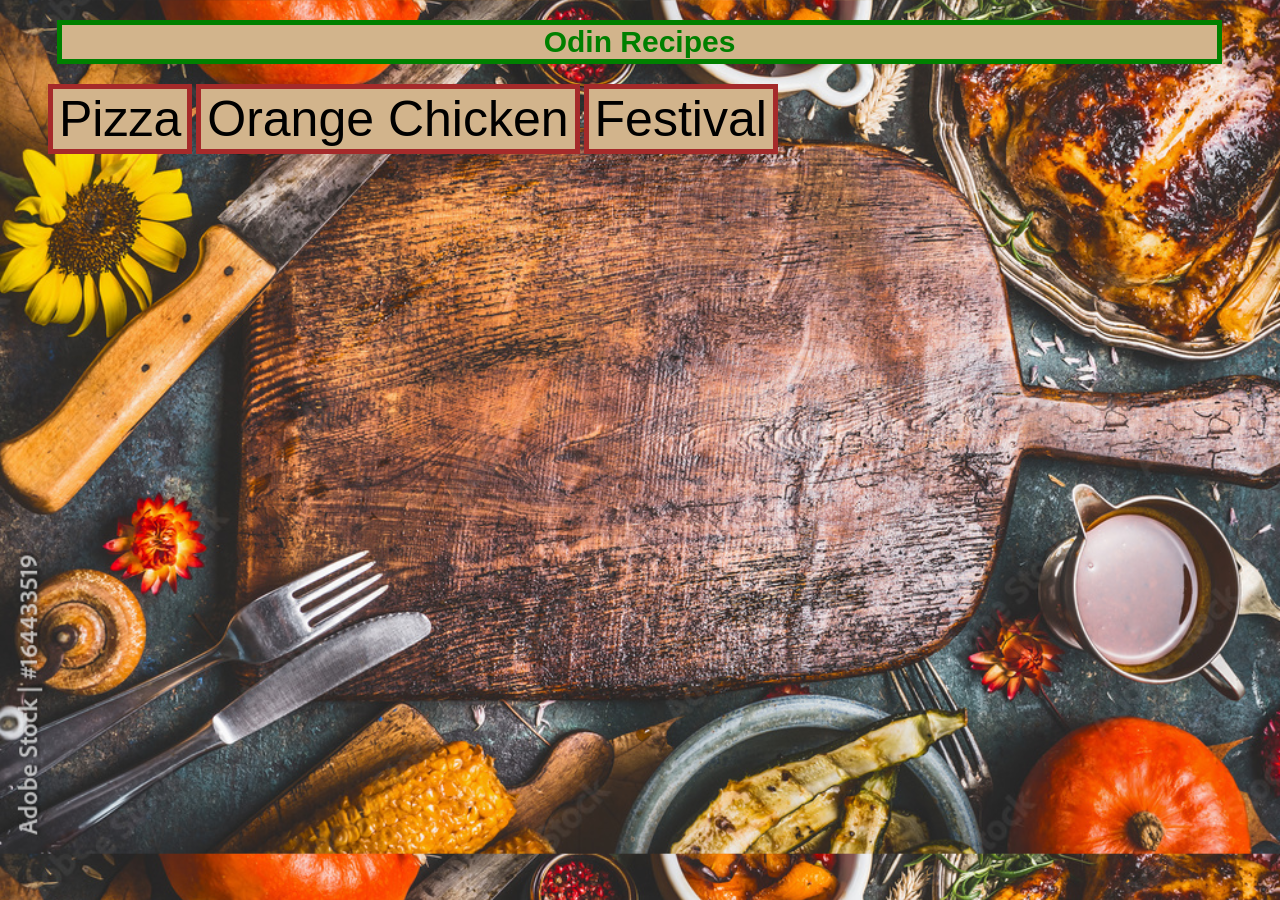
==== index.html @ e1105534 "Index style adjustments, new imgs, bordering." ====
<!DOCTYPE html>
<html lang="en">
<head>
    <meta charset="UTF-8">
    <title>Recipes Project</title>
    <link rel="stylesheet" href="../styling/style.css">

</head>
<body id="main">
    <h1 class="edith">Odin Recipes</h1>
    <ul >
        <button class="button"><a href="recipes/pizza.html">Pizza</a></button>
        <button class="button"><a href="recipes/orange_chicken.html">Orange Chicken</a></button>
        <button class="button"><a href="recipes/festival.html">Festival</a></button>
    </ul>
</body>
</html>
---- styling/style.css ----
.edith{
    text-align: center;
    font-family: 'Segoe UI', Tahoma, Geneva, Verdana, sans-serif;
    font-size: 30px;
    color: green;
}
.editl{
font-weight: bold;
font: 18px;
}
.img{
 display: block;
 margin-left: auto;
 margin-right: auto;
}
a:link,
a:hover,
a:active{
    
    text-decoration: none;
    text-align: center;
    font-size: 50px;
    width: auto;
    height: auto;
    background-color: tan;
    color: black;
} 
button{
    border: 5px solid brown;
    background-color: tan;
    color: black;
    
}
.festback{
    background-image: url(../images/festival.jpg)
}
.orangeback{
    background-image: url(../images/chicken2.jpg);
    background-size: 100%;
    background-position: center;
}
.pizzaback{
    background-image: url(../images/pizza2.jpg);
    background-size: 100%;
    background-position: center;
}
section{
    background-color: tan;
    border: 7px solid;
    border-color: green;
    margin: 40px;
}
.large{
    font-size: 50px;
}
h1{
    background-color: tan;
    margin-left: 49px;
    margin-right: 50px;
    border: 5px solid;

}
#main{
    background-image: url(../images/thanks.jpg);
    background-size: 100%;
}
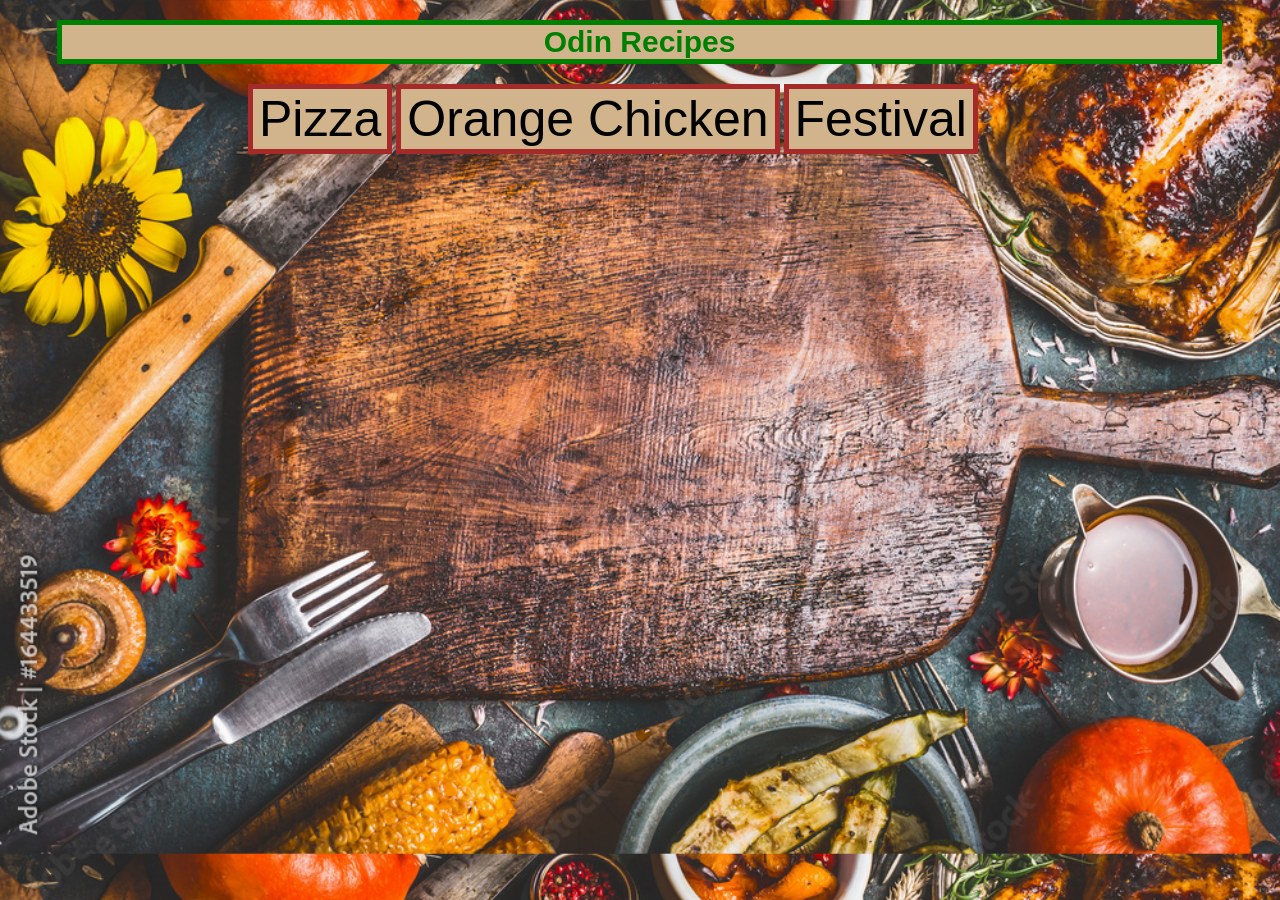
==== commit bfb345ff: "section resizing" ====
--- a/index.html
+++ b/index.html
@@ -8,7 +8,7 @@
 </head>
 <body id="main">
     <h1 class="edith">Odin Recipes</h1>
-    <ul >
+    <ul class="move" >
         <button class="button"><a href="recipes/pizza.html">Pizza</a></button>
         <button class="button"><a href="recipes/orange_chicken.html">Orange Chicken</a></button>
         <button class="button"><a href="recipes/festival.html">Festival</a></button>
--- a/styling/style.css
+++ b/styling/style.css
@@ -15,7 +15,9 @@
 }
 a:link,
 a:hover,
-a:active{
+a:active,
+a:visited,
+button{
     
     text-decoration: none;
     text-align: center;
@@ -24,15 +26,12 @@
     height: auto;
     background-color: tan;
     color: black;
-} 
+}
 button{
-    border: 5px solid brown;
-    background-color: tan;
-    color: black;
-    
+    border: 5px solid brown;  
 }
 .festback{
-    background-image: url(../images/festival.jpg)
+    background-image: url(../images/festival.jpg)   
 }
 .orangeback{
     background-image: url(../images/chicken2.jpg);
@@ -48,7 +47,7 @@
     background-color: tan;
     border: 7px solid;
     border-color: green;
-    margin: 40px;
+    margin: 70px;
 }
 .large{
     font-size: 50px;
@@ -64,3 +63,10 @@
     background-image: url(../images/thanks.jpg);
     background-size: 100%;
 }
+.inst{
+    max-height: 3%;
+    max-width: 3%;  
+}
+.move{
+    margin-left: 200px;
+}
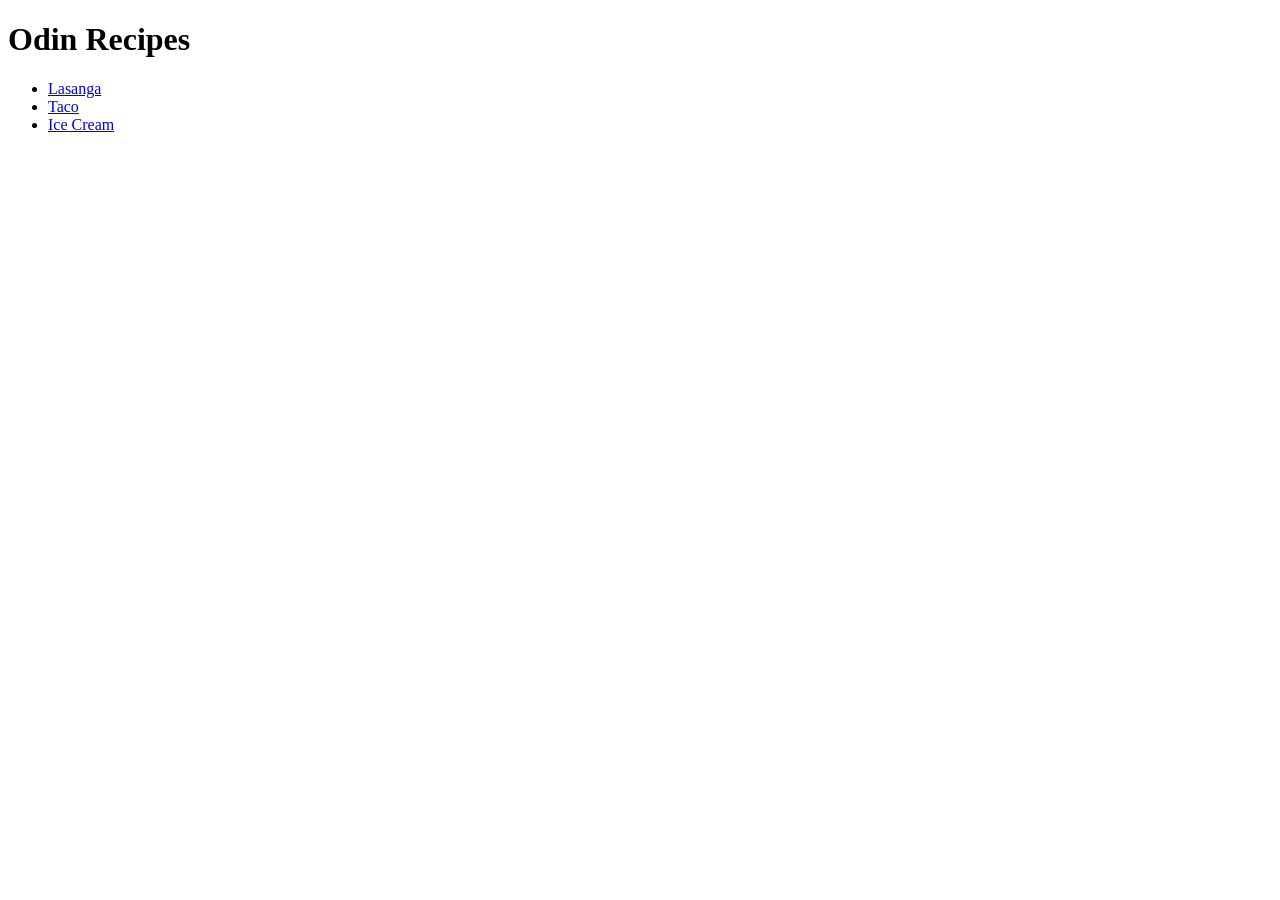
==== commit eadd9022: "Basic HTML Links for food" ====
--- a/index.html
+++ b/index.html
@@ -2,16 +2,16 @@
 <html lang="en">
 <head>
     <meta charset="UTF-8">
-    <title>Recipes Project</title>
-    <link rel="stylesheet" href="../styling/style.css">
-
+    <meta name="viewport" content="width=device-width, initial-scale=1.0">
+    <title>My Favorite Foods</title>
 </head>
-<body id="main">
-    <h1 class="edith">Odin Recipes</h1>
-    <ul class="move" >
-        <button class="button"><a href="recipes/pizza.html">Pizza</a></button>
-        <button class="button"><a href="recipes/orange_chicken.html">Orange Chicken</a></button>
-        <button class="button"><a href="recipes/festival.html">Festival</a></button>
+<body>
+    <h1>Odin Recipes</h1>
+    <ul>
+        <li><a href="./pages/Lasanga">Lasanga</a></li>
+        <li> <a href="./pages/Tacos">Taco</a></li>
+        <li>  <a href="./pages/Ice_Cream">Ice Cream</a></li>
     </ul>
+   
 </body>
 </html>
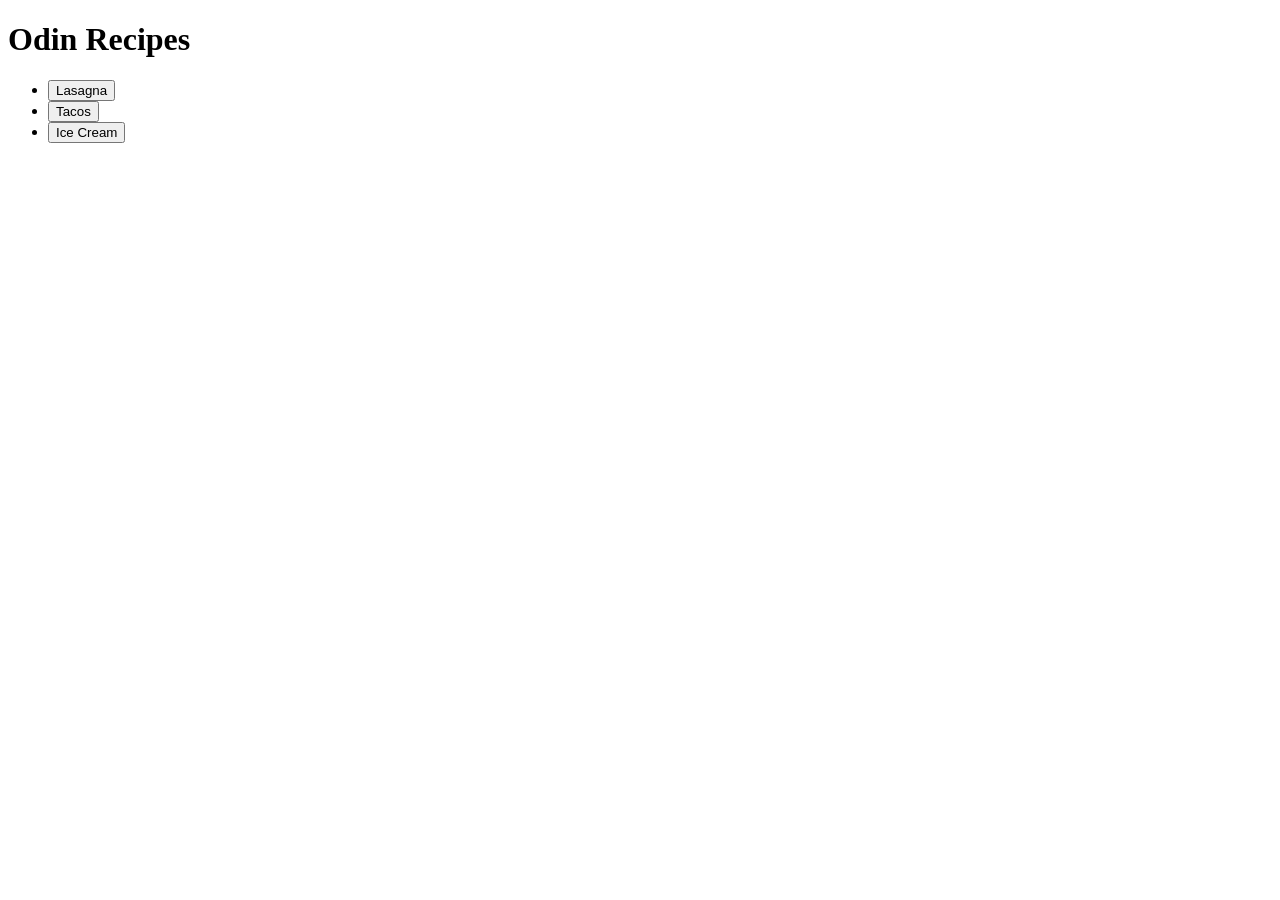
==== commit d5e04eb0: "Stylesheet addition front page/ buttons/ hover anim" ====
--- a/index.html
+++ b/index.html
@@ -4,14 +4,17 @@
     <meta charset="UTF-8">
     <meta name="viewport" content="width=device-width, initial-scale=1.0">
     <title>My Favorite Foods</title>
+    <link rel="stylesheet" href="style.css">
 </head>
 <body>
-    <h1>Odin Recipes</h1>
-    <ul>
-        <li><a href="./pages/Lasanga">Lasanga</a></li>
-        <li> <a href="./pages/Tacos">Taco</a></li>
-        <li>  <a href="./pages/Ice_Cream">Ice Cream</a></li>
+    <h1 class="head">Odin Recipes</h1>
+    <div class="flex-container">
+        <ul id="list">
+        <li class="list-transform"><a href="./pages/Lasagna"><button>Lasagna</button></a></li>
+        <li class="list-transform"> <a href="./pages/Tacos"><button>Tacos</button></a></li>
+        <li class="list-transform">  <a href="./pages/Ice_Cream"><button>Ice Cream</button></a></li>
     </ul>
-   
+   </div>
+    
 </body>
 </html>
